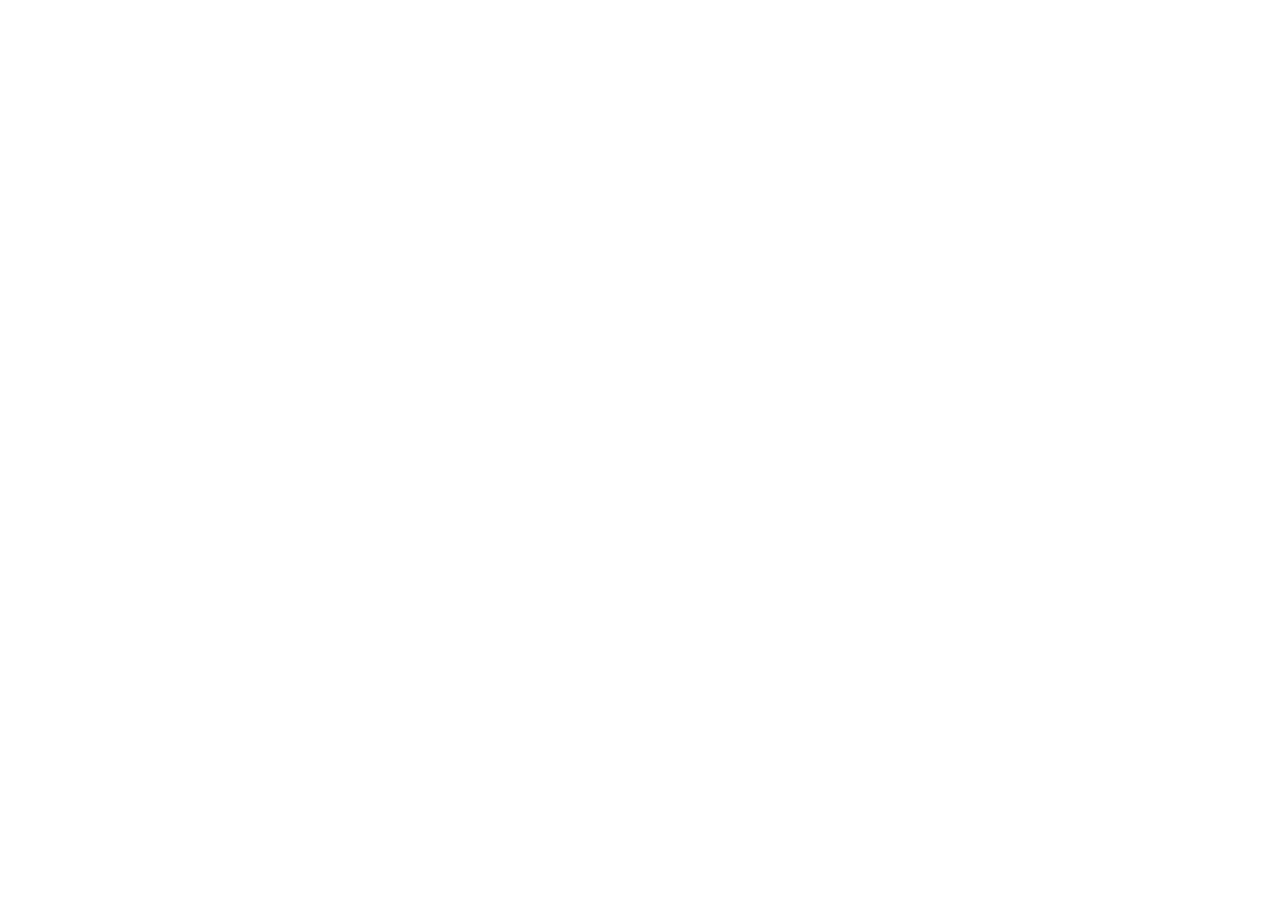
==== index.html @ b057e42f "first commit" ====
<!DOCTYPE html>
<html lang="en">
<head>
    <meta charset="UTF-8">
    <meta name="viewport" content="width=device-width, initial-scale=1.0">
    <title>Practicing Git Repository</title>
</head>
<body>
    
</body>
</html>
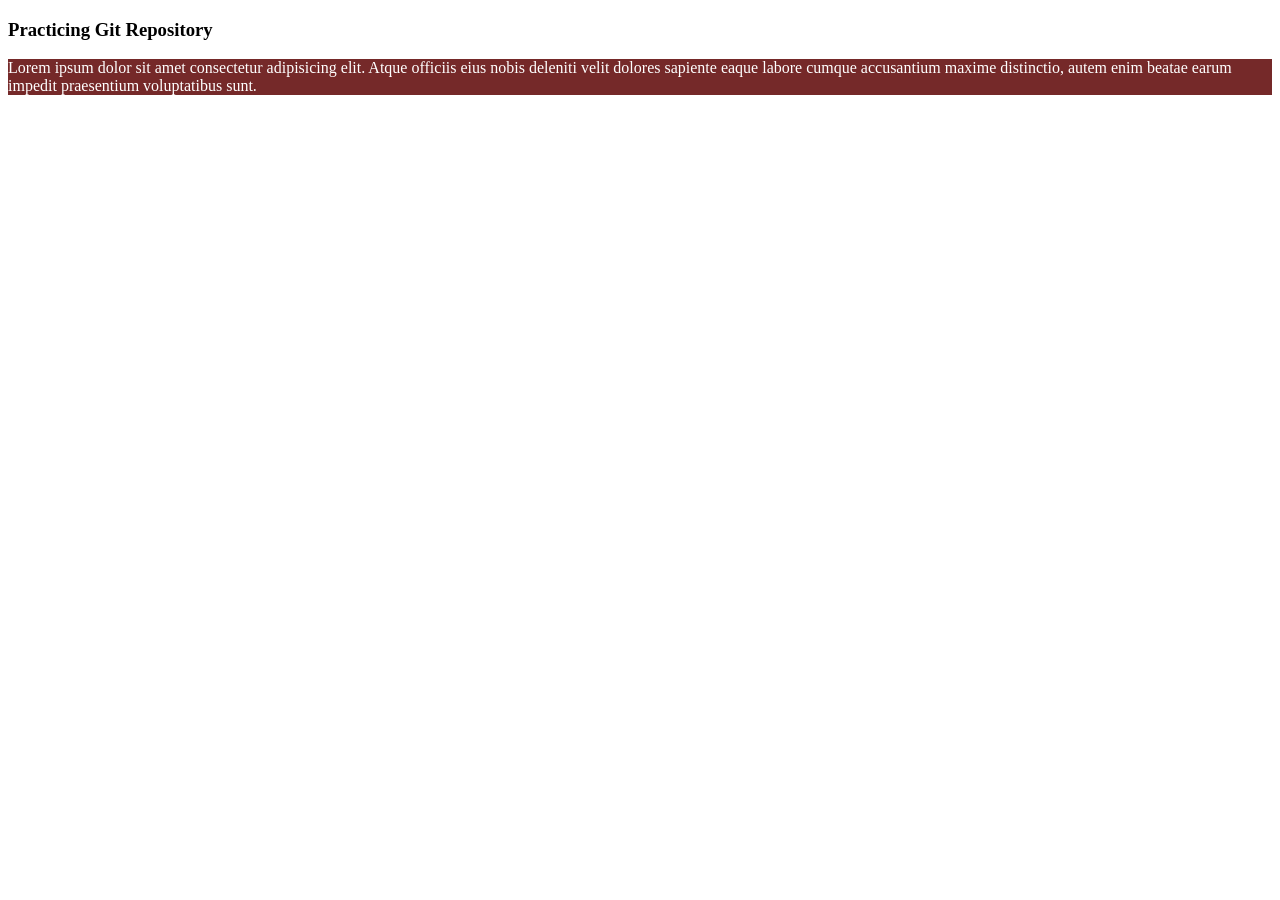
==== commit 45feb1d9: "second commit" ====
--- a/index.html
+++ b/index.html
@@ -4,8 +4,12 @@
     <meta charset="UTF-8">
     <meta name="viewport" content="width=device-width, initial-scale=1.0">
     <title>Practicing Git Repository</title>
+    <link rel="stylesheet" href="style.css">
 </head>
 <body>
-    
+    <div>
+        <h3>Practicing Git Repository</h3>
+        <p>Lorem ipsum dolor sit amet consectetur adipisicing elit. Atque officiis eius nobis deleniti velit dolores sapiente eaque labore cumque accusantium maxime distinctio, autem enim beatae earum impedit praesentium voluptatibus sunt.</p>
+    </div>
 </body>
 </html>
--- a/style.css
+++ b/style.css
@@ -0,0 +1,4 @@
+p{
+    color: white;
+    background-color: #752929;
+}
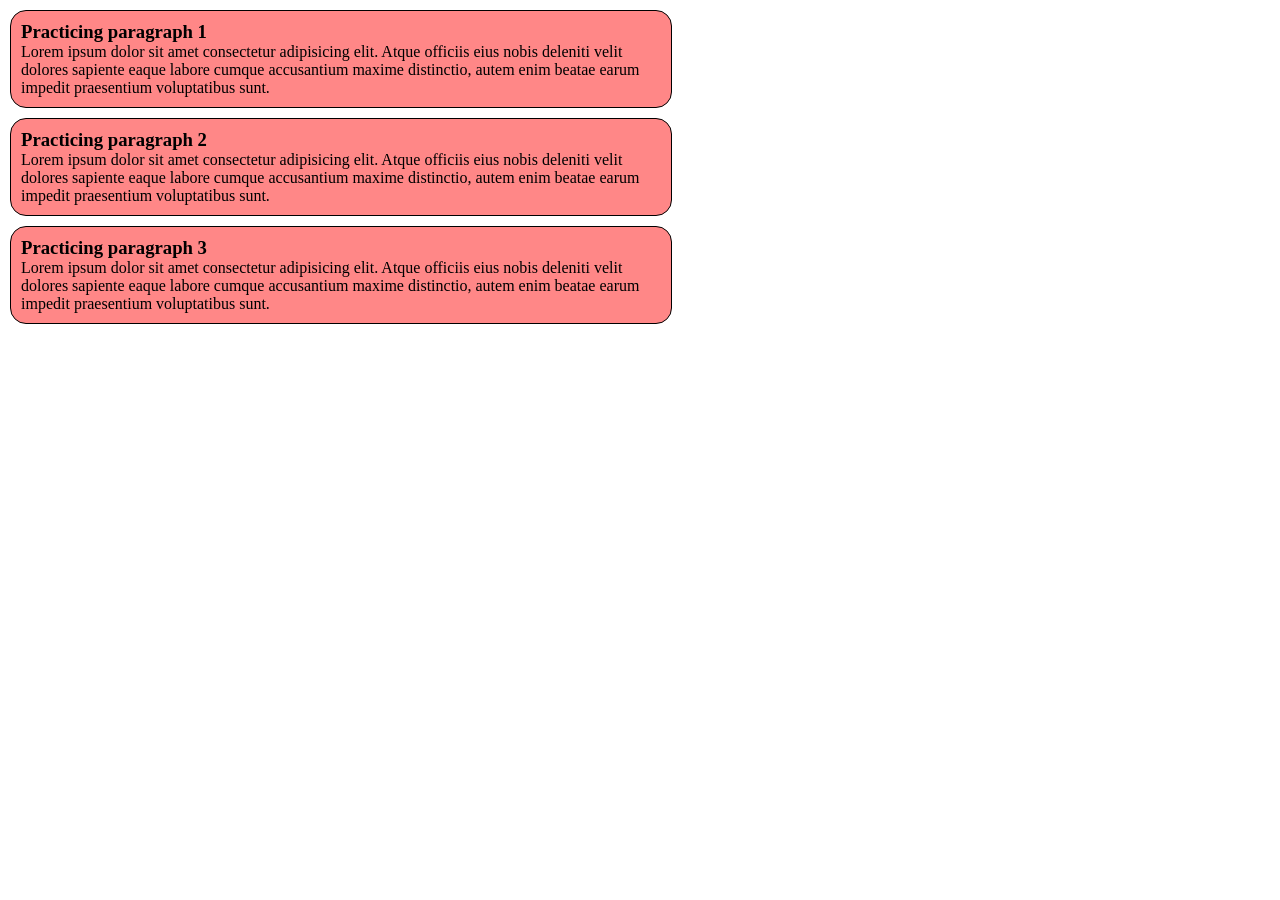
==== commit fbc899d0: "third commit" ====
--- a/index.html
+++ b/index.html
@@ -4,11 +4,19 @@
     <meta charset="UTF-8">
     <meta name="viewport" content="width=device-width, initial-scale=1.0">
     <title>Practicing Git Repository</title>
-    <link rel="stylesheet" href="style.css">
+    <link rel="stylesheet" href="styles/style.css">
 </head>
 <body>
     <div>
-        <h3>Practicing Git Repository</h3>
+        <h3>Practicing paragraph 1</h3>
+        <p>Lorem ipsum dolor sit amet consectetur adipisicing elit. Atque officiis eius nobis deleniti velit dolores sapiente eaque labore cumque accusantium maxime distinctio, autem enim beatae earum impedit praesentium voluptatibus sunt.</p>
+    </div>
+    <div>
+        <h3>Practicing paragraph 2</h3>
+        <p>Lorem ipsum dolor sit amet consectetur adipisicing elit. Atque officiis eius nobis deleniti velit dolores sapiente eaque labore cumque accusantium maxime distinctio, autem enim beatae earum impedit praesentium voluptatibus sunt.</p>
+    </div>
+    <div>
+        <h3>Practicing paragraph 3</h3>
         <p>Lorem ipsum dolor sit amet consectetur adipisicing elit. Atque officiis eius nobis deleniti velit dolores sapiente eaque labore cumque accusantium maxime distinctio, autem enim beatae earum impedit praesentium voluptatibus sunt.</p>
     </div>
 </body>
--- a/styles/style.css
+++ b/styles/style.css
@@ -0,0 +1,13 @@
+* {
+  margin: 0;
+  padding: 0;
+}
+div {
+    width: 50%;
+  background-color: #ff8787;
+  color: black;
+  border:1px solid black;
+  border-radius:16px;
+  padding: 10px;
+  margin: 10px;
+}
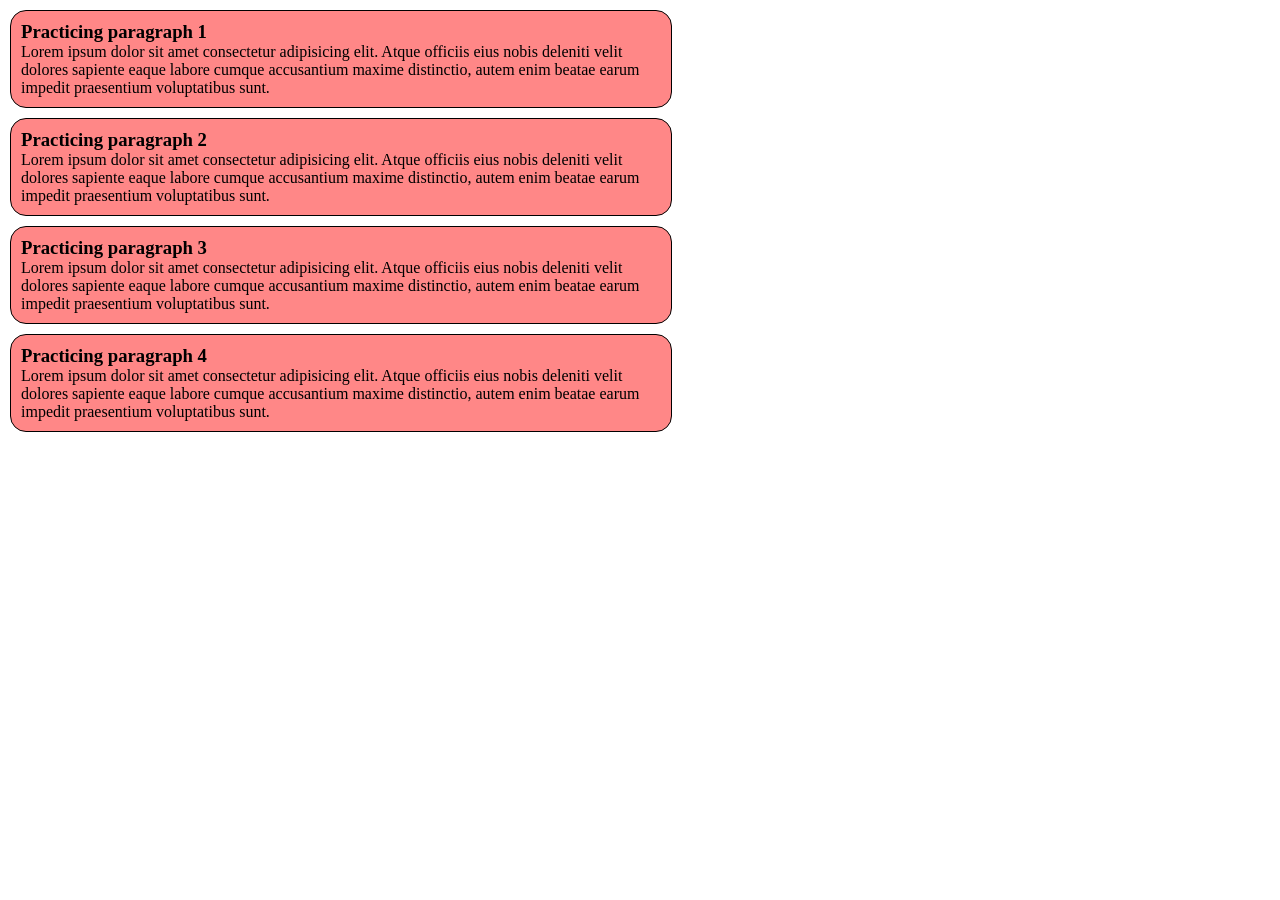
==== commit 111e4d96: "fieldset, radio, legend added" ====
--- a/index.html
+++ b/index.html
@@ -19,5 +19,9 @@
         <h3>Practicing paragraph 3</h3>
         <p>Lorem ipsum dolor sit amet consectetur adipisicing elit. Atque officiis eius nobis deleniti velit dolores sapiente eaque labore cumque accusantium maxime distinctio, autem enim beatae earum impedit praesentium voluptatibus sunt.</p>
     </div>
+    <div>
+        <h3>Practicing paragraph 4</h3>
+        <p>Lorem ipsum dolor sit amet consectetur adipisicing elit. Atque officiis eius nobis deleniti velit dolores sapiente eaque labore cumque accusantium maxime distinctio, autem enim beatae earum impedit praesentium voluptatibus sunt.</p>
+    </div>
 </body>
 </html>
